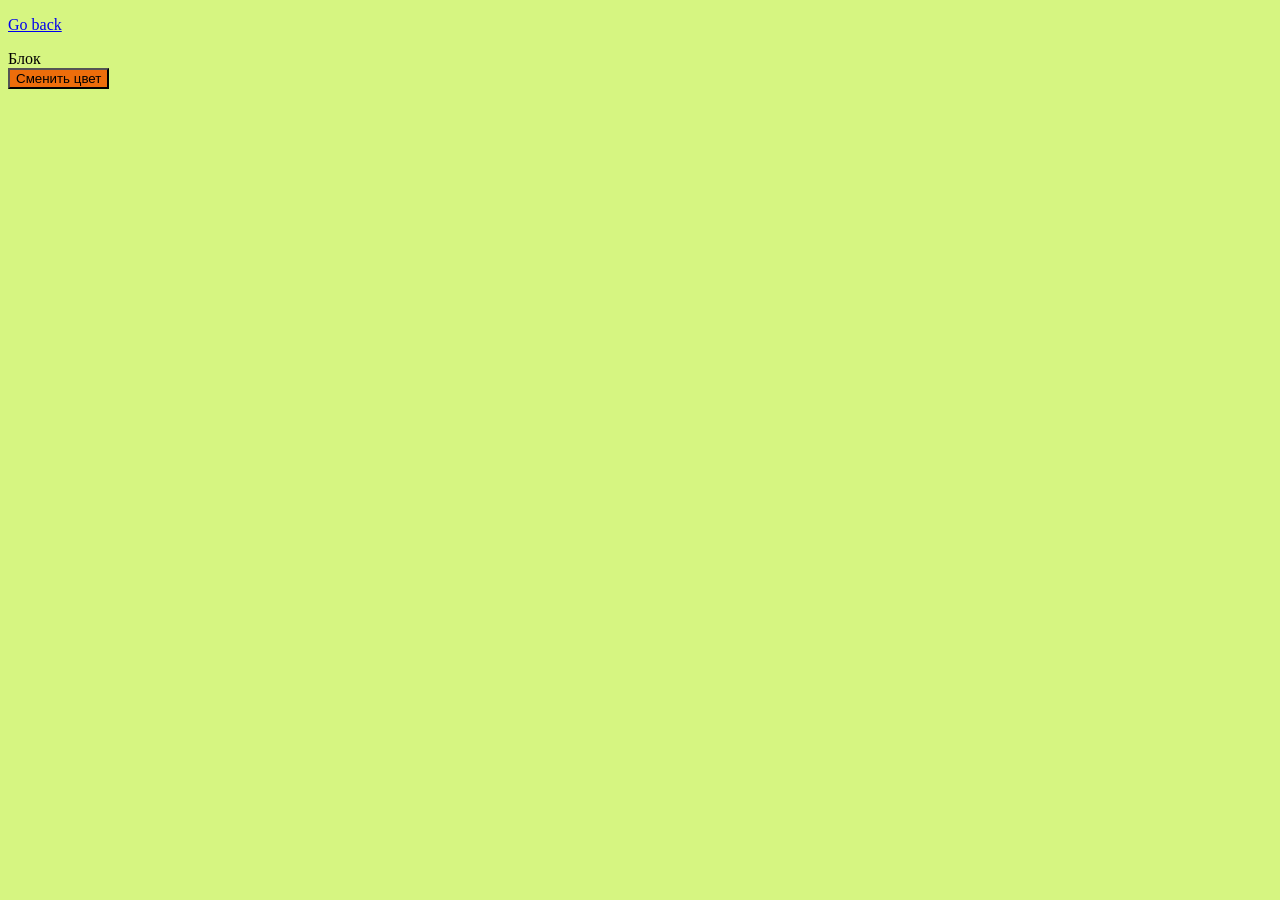
==== task-2.html @ d42d806d "first commit" ====
<!doctype html>
<html lang="en">
  <head>
    <meta charset="UTF-8" />
    <meta name="viewport" content="width=device-width, initial-scale=1.0" />
    <title>Task2</title>
    <link rel="stylesheet" href="style.css" />
  </head>
  <body>
    <p><a href="./index.html">Go back</a></p>
    <div id="box">Блок</div>
    <button id="colorBtn">Cменить цвет</button>
    <script src="./js/task-2.js"></script>
  </body>
</html>
---- style.css ----
body{
    background: rgb(214, 245, 129);
}

#colorBtn {
   
    background: rgb(237, 109, 11);
    transition: background-color 0.3s;
}

#colorBtn.active {
    background: rgba(136, 6, 118, 0.747);
}
#toggleBtn{
    background: burlywood;
}
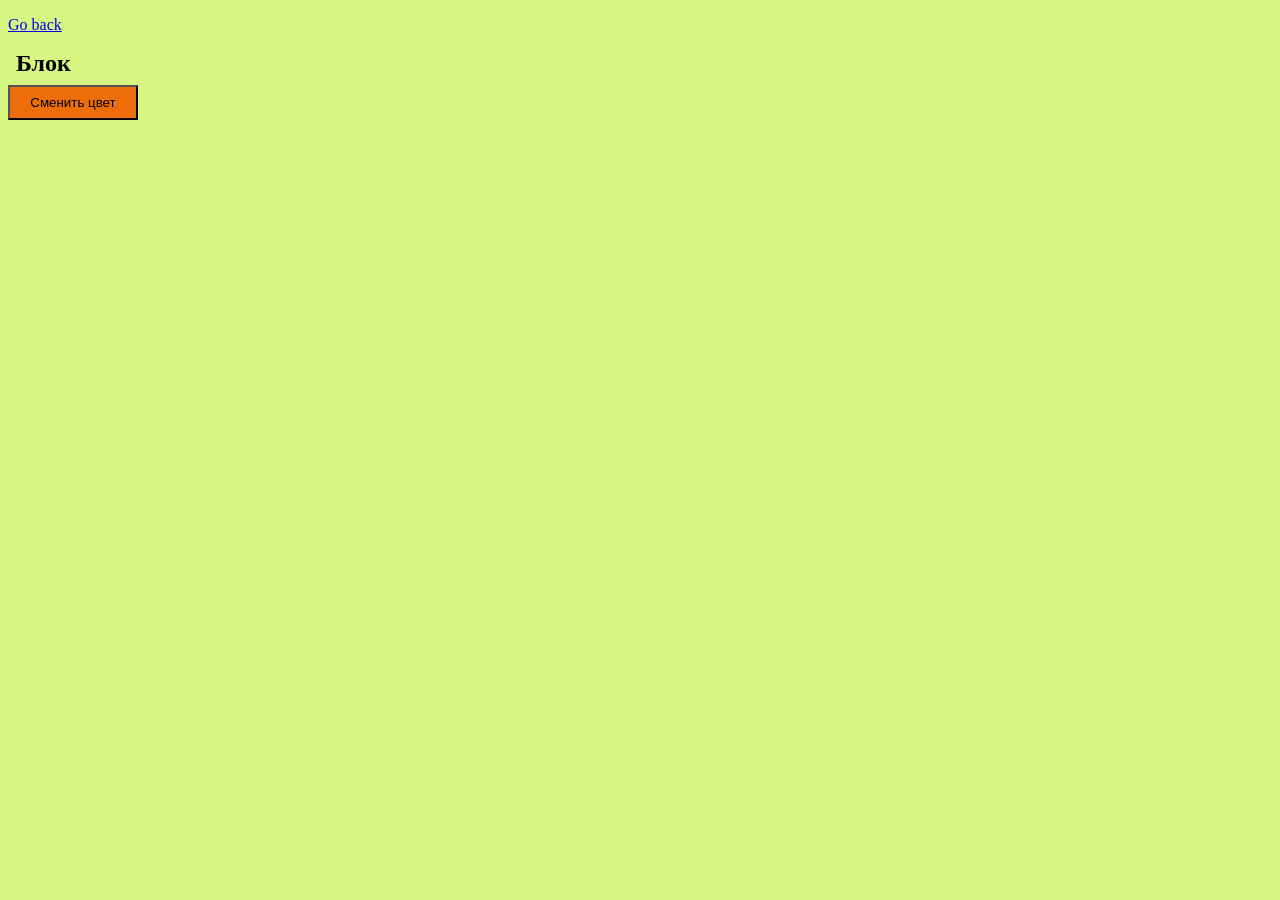
==== commit 1b3d5d15: "commit file css and html" ====
--- a/task-2.html
+++ b/task-2.html
@@ -8,7 +8,7 @@
   </head>
   <body>
     <p><a href="./index.html">Go back</a></p>
-    <div id="box">Блок</div>
+    <h2 id="box">Блок</h2>
     <button id="colorBtn">Cменить цвет</button>
     <script src="./js/task-2.js"></script>
   </body>
--- a/style.css
+++ b/style.css
@@ -6,13 +6,28 @@
    
     background: rgb(237, 109, 11);
     transition: background-color 0.3s;
+    width: 130px;
+    height: 35px;
 }
-
+#box{
+    margin: 8px;
+}
+#btn{
+    background: rgb(98, 98, 240);
+    border-radius: 4px;
+    width: 130px;
+    height: 35px;
+}
 #colorBtn.active {
     background: rgba(136, 6, 118, 0.747);
 }
+
 #toggleBtn{
     background: burlywood;
+    width: 140px;
+    height: 40px;
 }
 
-
+#text{
+    font-size: 24px;
+}
